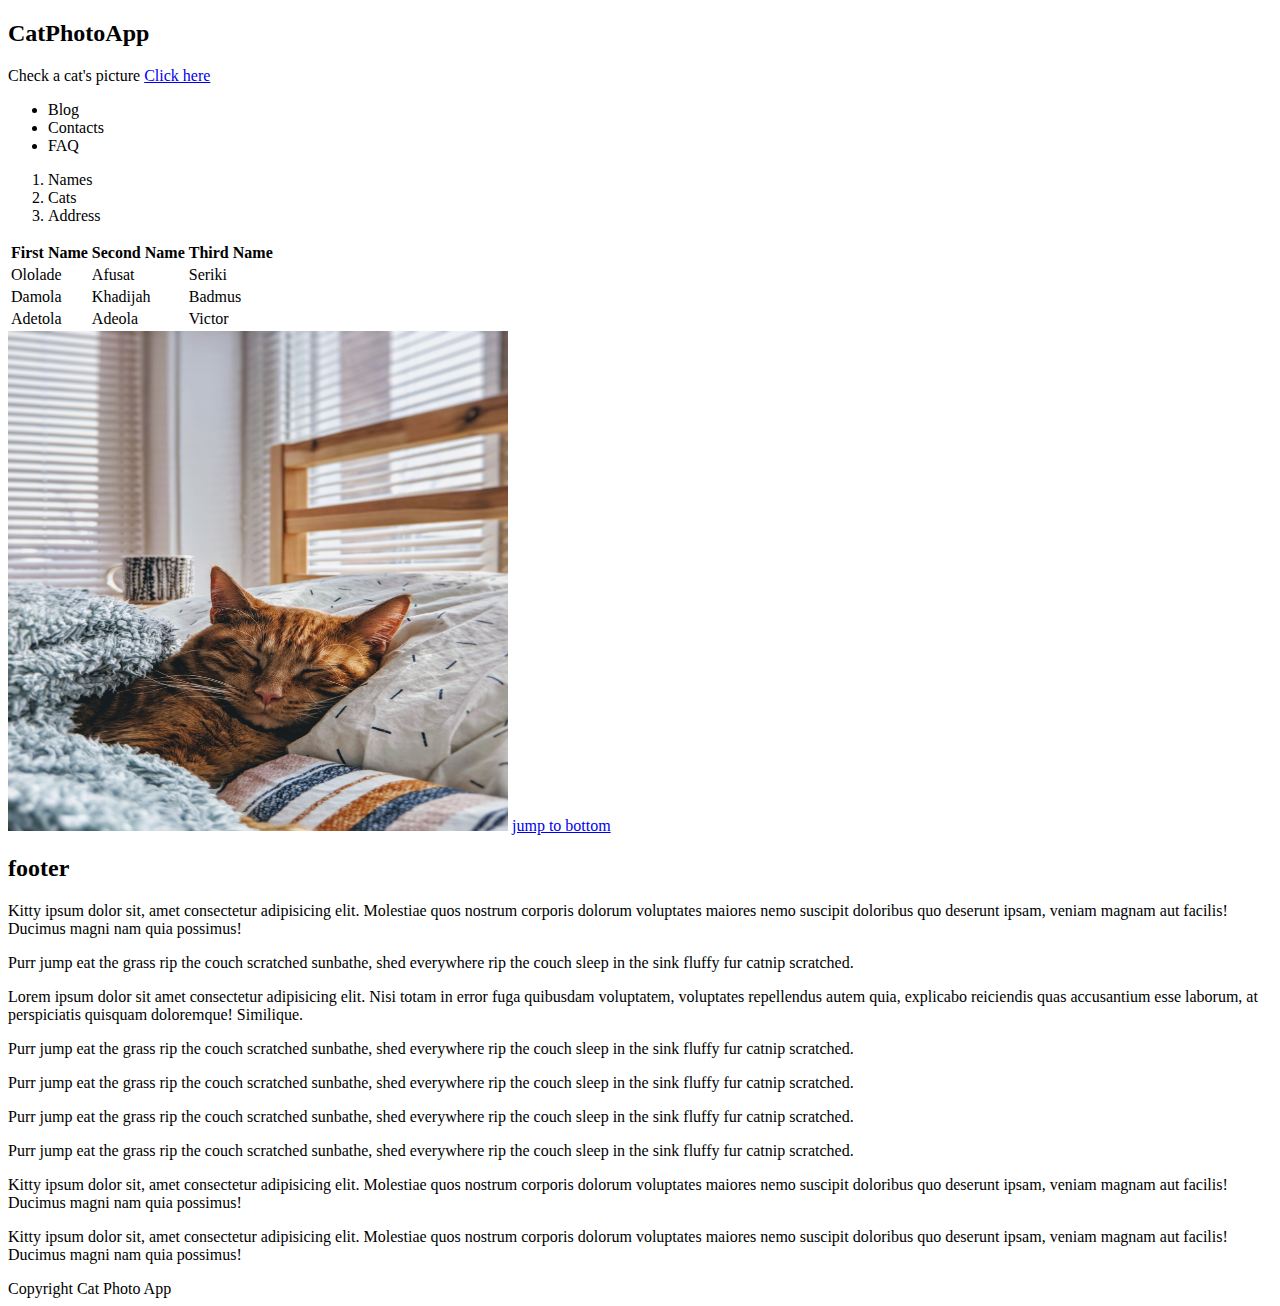
==== index.html @ c55df448 "first commit" ====
<!DOCTYPE html>
<html lang="en">
  <head>
    <meta charset="UTF-8" />
    <meta http-equiv="X-UA-Compatible" content="IE=edge" />
    <meta name="viewport" content="width=device-width, initial-scale=1.0" />
    <title>Cat Album</title>
  </head>
  <body>
    <!--<h1>Hello World</h1>-->
    <h2>CatPhotoApp</h2>
    <p>Check a cat's picture <a href="test.html" target="blank" >Click here</a></p>
    <!-- List -->
    <!-- Unordered list -->
    <ul>
      <li>Blog</li>
      <li>Contacts</li>
      <li>FAQ</li>
    </ul>
    <!-- ordered list -->
    <ol>
      <li>Names</li>
      <li>Cats</li>
      <li>Address</li>
    </ol>

    <!--Tables -->
    <table>
      <tr>
        <th>First Name</th>
        <th>Second Name</th>
        <th>Third Name</th>
      </tr>
      <tr>
        <td>Ololade</td>
        <td>Afusat</td>
        <td>Seriki</td>
      </tr>
      <tr>
        <td>Damola</td>
        <td>Khadijah</td>
        <td>Badmus</td>
      </tr>
      <tr>
        <td>Adetola</td>
        <td>Adeola</td>
        <td>Victor</td>
      </tr>
    </table>
    <main>
      <img
        src="modcatshop-pdALzg0yN-8-unsplash.jpg"
        width="500"
        height="500"
        alt="A cute cat"
      />
      <a href="#footer">jump to bottom</a>
      <h2 id="footer">footer</h2>
      <!-- <img src="https://cdn.freecodecamp.org/curriculum/cat-photo-app/relaxing-cat.jpg" alt="A cute cat"> -->
      <p>
        Kitty ipsum dolor sit, amet consectetur adipisicing elit. Molestiae quos
        nostrum corporis dolorum voluptates maiores nemo suscipit doloribus quo
        deserunt ipsam, veniam magnam aut facilis! Ducimus magni nam quia
        possimus!
      </p>
      <p>
        Purr jump eat the grass rip the couch scratched sunbathe, shed
        everywhere rip the couch sleep in the sink fluffy fur catnip scratched.
      </p>
      <p>
        Lorem ipsum dolor sit amet consectetur adipisicing elit. Nisi totam in
        error fuga quibusdam voluptatem, voluptates repellendus autem quia,
        explicabo reiciendis quas accusantium esse laborum, at perspiciatis
        quisquam doloremque! Similique.
      </p>
      <p>
        Purr jump eat the grass rip the couch scratched sunbathe, shed
        everywhere rip the couch sleep in the sink fluffy fur catnip scratched.
      </p>
      <p>
        Purr jump eat the grass rip the couch scratched sunbathe, shed
        everywhere rip the couch sleep in the sink fluffy fur catnip scratched.
      </p>
      <p>
        Purr jump eat the grass rip the couch scratched sunbathe, shed
        everywhere rip the couch sleep in the sink fluffy fur catnip scratched.
      </p>
      <p>
        Purr jump eat the grass rip the couch scratched sunbathe, shed
        everywhere rip the couch sleep in the sink fluffy fur catnip scratched.
      </p>
      <p>
        Kitty ipsum dolor sit, amet consectetur adipisicing elit. Molestiae quos
        nostrum corporis dolorum voluptates maiores nemo suscipit doloribus quo
        deserunt ipsam, veniam magnam aut facilis! Ducimus magni nam quia
        possimus!
      </p>
      <p>
        Kitty ipsum dolor sit, amet consectetur adipisicing elit. Molestiae quos
        nostrum corporis dolorum voluptates maiores nemo suscipit doloribus quo
        deserunt ipsam, veniam magnam aut facilis! Ducimus magni nam quia
        possimus!
      </p>
      <!--<a href="https://www.freecodecamp.org." target="blank">Cat</a> -->
    </main>

    <footer>Copyright Cat Photo App</footer>
  </body>
</html>
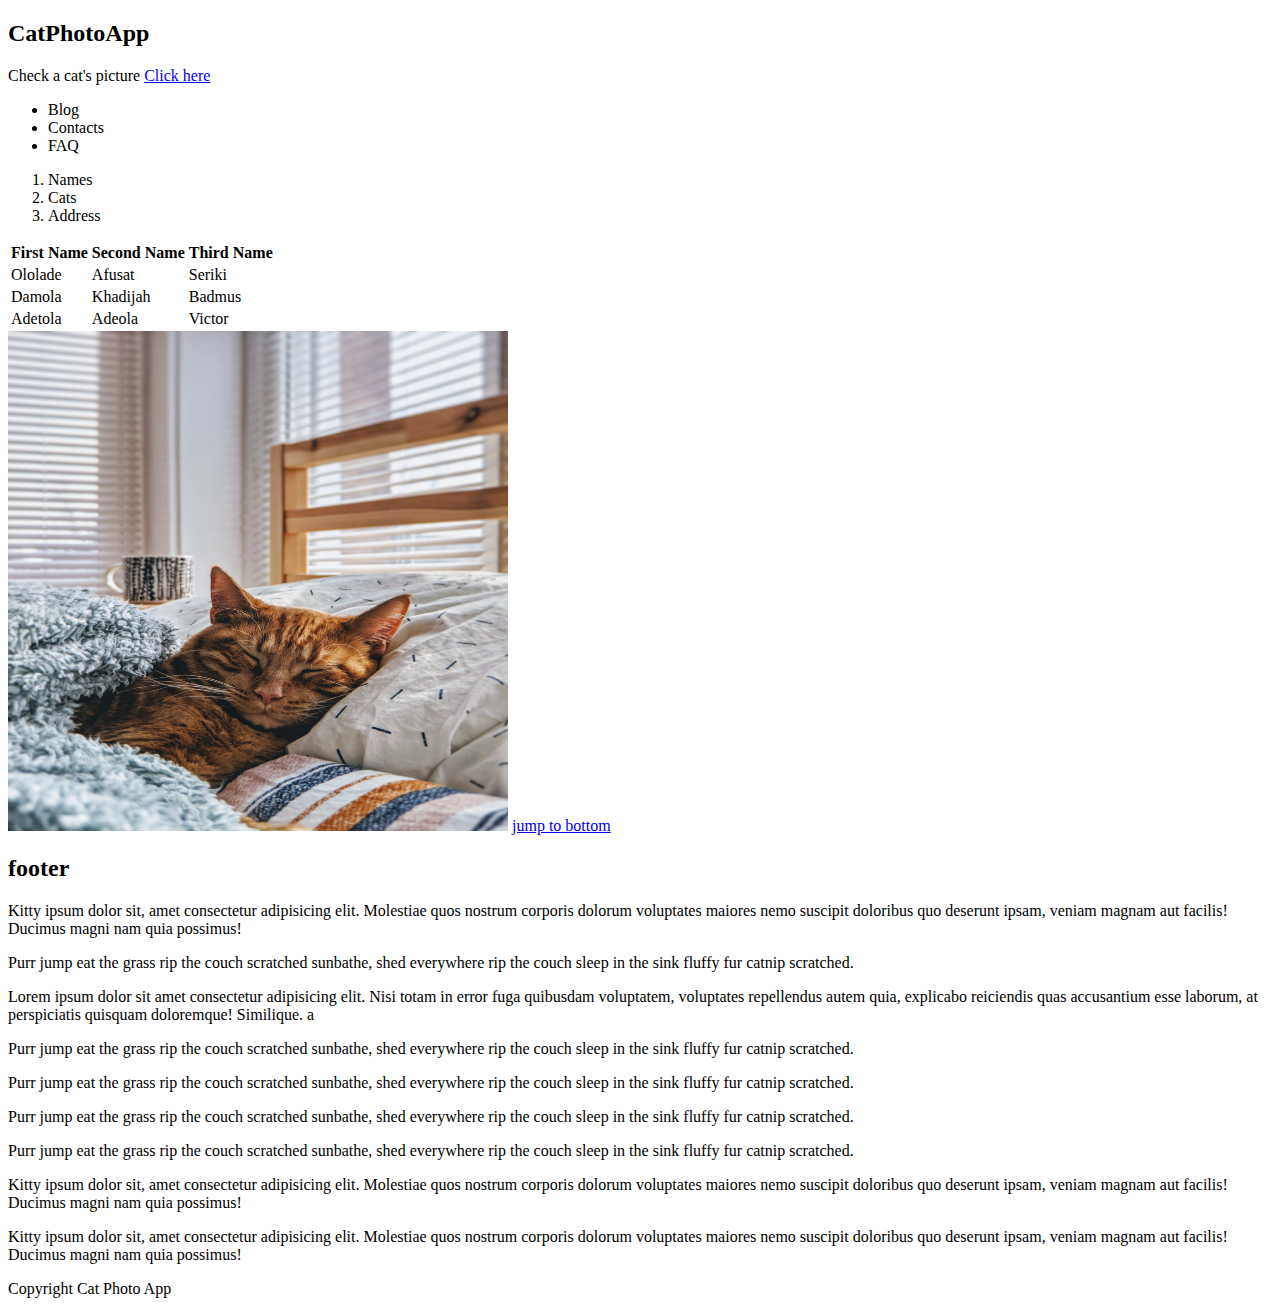
==== commit 5ac0839a: "second commit" ====
--- a/index.html
+++ b/index.html
@@ -9,7 +9,9 @@
   <body>
     <!--<h1>Hello World</h1>-->
     <h2>CatPhotoApp</h2>
-    <p>Check a cat's picture <a href="test.html" target="blank" >Click here</a></p>
+    <p>
+      Check a cat's picture <a href="test.html" target="blank">Click here</a>
+    </p>
     <!-- List -->
     <!-- Unordered list -->
     <ul>
@@ -71,7 +73,7 @@
         Lorem ipsum dolor sit amet consectetur adipisicing elit. Nisi totam in
         error fuga quibusdam voluptatem, voluptates repellendus autem quia,
         explicabo reiciendis quas accusantium esse laborum, at perspiciatis
-        quisquam doloremque! Similique.
+        quisquam doloremque! Similique. a
       </p>
       <p>
         Purr jump eat the grass rip the couch scratched sunbathe, shed
